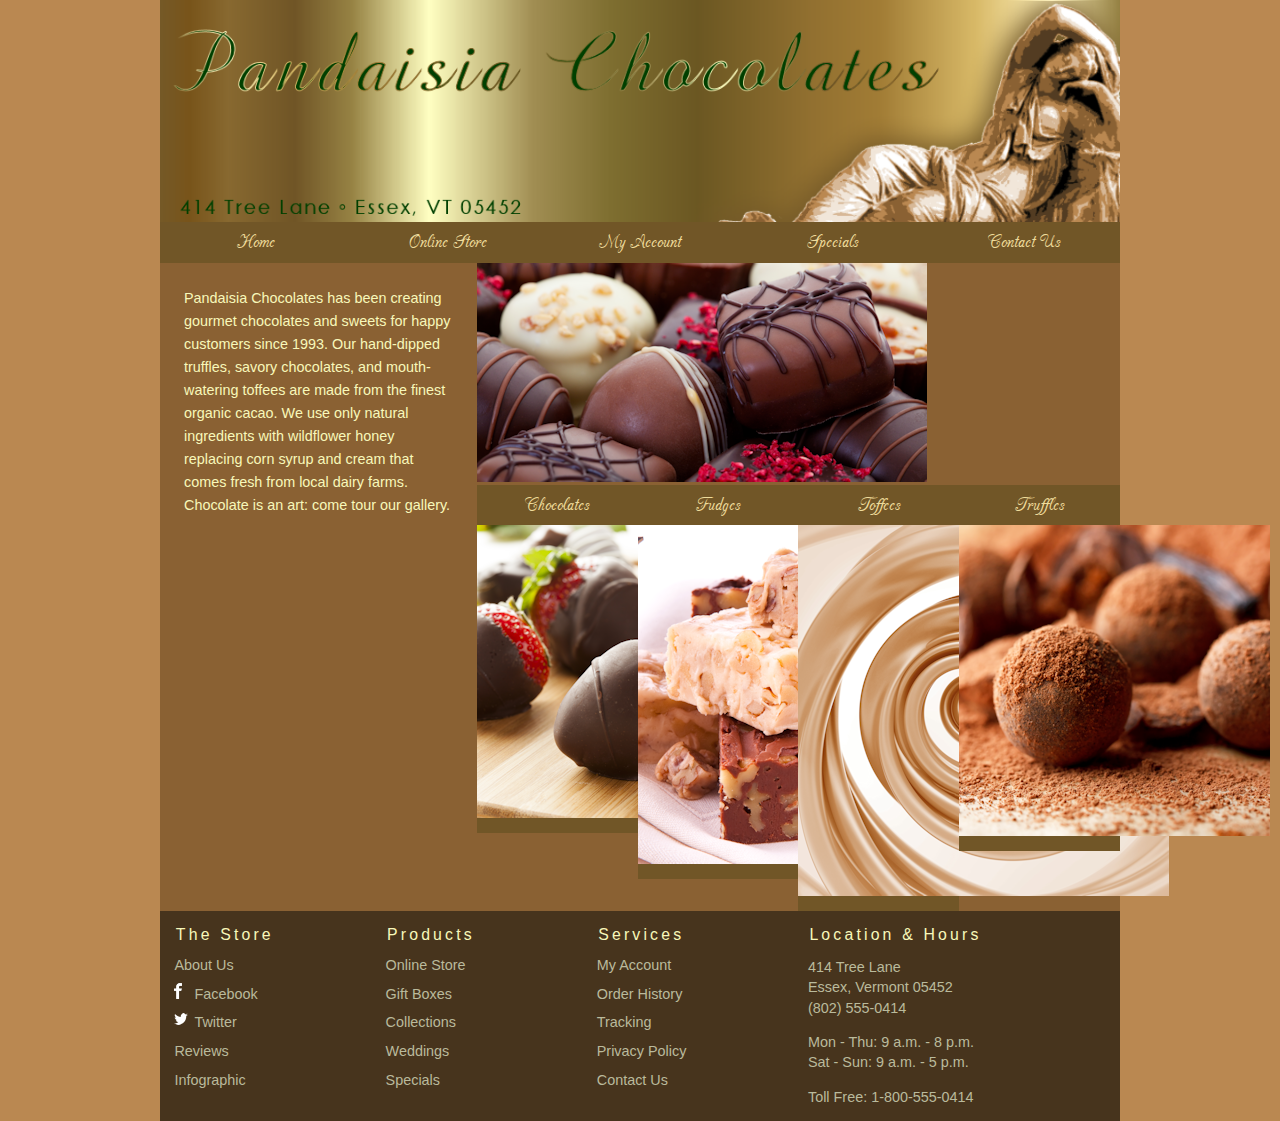
==== index.html @ c4645422 "Initial commit" ====
<!DOCTYPE html>
<html>
<head>
   <!--
    New Perspectives on HTML5 and CSS3, 7th Edition
    Tutorial 3
    Tutorial Case
    
    Home Page of Pandaisia Chocolates
    Author: Matt Parisano
    Date:   09/09/2024

    Filename index.html
   -->
   <meta charset="utf-8" />
   <meta name="keywords" content="chocolate, chocolatier, cocoa, cacao, desserts" />
   <title>Pandaisia Chocolates</title>
   <link href="../css/pc_reset.css" rel="stylesheet" />
   <link href="../css/index.css" rel="stylesheet" />
   <link href="../css/pc_styles1.css" rel="stylesheet" />

</head>

<body>
   <header>
      <img src="../imgs/pc_logo.png" alt="Pandaisia Chocolates" />
      <nav class="horizontalNavigation">
         <ul>
            <li><a href="../page/index.html">Home</a></li>
            <li><a href="#">Online Store</a></li>
            <li><a href="#">My Account</a></li>
            <li><a href="#">Specials</a></li>
            <li><a href="#">Contact Us</a></li>
         </ul>
      </nav>
   </header>
   <section id="leftColumn">
      <p>Pandaisia Chocolates has been creating
         gourmet chocolates and sweets for happy customers since
         1993. Our hand-dipped truffles, savory chocolates, and 
         mouth-watering toffees are made from the finest
         organic cacao. We use only natural ingredients with
         wildflower honey replacing corn syrup and cream that comes 
         fresh from local dairy farms. Chocolate
         is an art: come tour our gallery.</p>
   </section>
   <section id="rightColumn"> <img src="../imgs/pc_photo1.png" alt="" />
      <nav class="horizontalNavigation">
         <ul>
            <li><a class="photoLink" href="#">Chocolates <img src="../imgs/pc_photo2.png" alt="" /></a></li>
            <li><a class="photoLink" href="#">Fudges <img src="../imgs/pc_photo3.png" alt="" /></a></li>
            <li><a class="photoLink" href="#">Toffees <img src="../imgs/pc_photo4.png" alt="" /></a></li>
            <li><a class="photoLink" href="#">Truffles <img src="../imgs/pc_photo5.png" alt="" /></a></li>
         </ul>
      </nav>
   </section>
   <footer>
      <nav class="verticalNavigation">
         <h1>The Store</h1>
         <ul>
            <li><a href="../page/pc_about.html">About Us</a></li>
            <li><a href="#"><img id="fbicon" src="../imgs/fbicon.png" alt="" />Facebook</a></li>
            <li><a href="#"><img id="twittericon" src="../imgs/twittericon.png" alt="" />Twitter</a></li>
            <li><a href="#">Reviews</a></li>
            <li><a href="../page/pc_info.html">Infographic</a></li>
         </ul>
      </nav>
      <nav class="verticalNavigation">
         <h1>Products</h1>
         <ul>
            <li><a href="#">Online Store</a></li>
            <li><a href="#">Gift Boxes</a></li>
            <li><a href="#">Collections</a></li>
            <li><a href="#">Weddings</a></li>
            <li><a href="#">Specials</a></li>
         </ul>
      </nav>
      <nav class="verticalNavigation">
         <h1>Services</h1>
         <ul>
            <li><a href="#">My Account</a></li>
            <li><a href="#">Order History</a></li>
            <li><a href="#">Tracking</a></li>
            <li><a href="#">Privacy Policy</a></li>
            <li><a href="#">Contact Us</a></li>
         </ul>
      </nav>
      <section id="contactInfo">
         <h1>Location &amp; Hours</h1>
         <p>414 Tree Lane <br />
            Essex, Vermont 05452<br />
            (802) 555-0414 </p>
         <p>Mon - Thu: 9 a.m. - 8 p.m.<br />
            Sat - Sun: 9 a.m. - 5 p.m.</p>
         <p>Toll Free: 1-800-555-0414</p>
      </section>
   </footer>
</body>
</html>
---- css/index.css ----
@charset "utf-8";

/*
   New Perspectives on HTML5 and CSS3, 7th Edition
   Tutorial 3
   Tutorial Case
   
   Style Sheet for the Layout of the Pandaisia Chocolates Home Page
   Author: Matt Parisano
   Date:   09/09/2024
   
   Filename: index.css

*/

/* Body Styles */

body {
   margin-left: auto;
   margin-right: auto;
   max-width: 960px;
   min-width: 640px;
   width: 95%;
}

/* Body Header Styles */

body > header > img {
   display: block;
   width: 100%;
}

body > header > nav.horizontalNavigation li {
   width: 20%;
}

/* Horizontal Navigation Styles */

nav.horizontalNavigation li {
   display:block;
   float:left;
}

/* Left Column Styles */

section#leftColumn {
   clear: left;
   float: left;
   padding: 1.5em;
   width: 33%;
}

/* Right Column Styles */

section#rightColumn {
   float: left;
   width: 67%;
}

section#right img {
   display: block;
   width: 100%;
}

section#rightColumn > nav.horizontalNavigation li {
   width: 25%;
}

/* Footer Styles */

footer {
   background-color: rgb(71, 52, 29);
   clear: left;
}

footer > nav.verticalNavigation {
   float: left;
   width: 22%;
}

footer >  section#contactInfo{
   float: left;
   width:34%;
}

footer::after {
   clear:both;
   content:"";
   display: table;
}
---- css/pc_styles1.css ----
@charset "utf-8";

@font-face {
	font-family: Champagne;
	src: url(../fonts/cac_champagne.woff) format('woff'),
	     url(../fonts/cac_champagne.ttf) format('ttf');
}

/*
   New Perspectives on HTML5 and CSS3, 7th Edition
   Tutorial 3
   Tutorial Case
   
   Typography and Color Styles for pc_home.html
   
   Filename: pc_styles1.css

*/

/* HTML and Body Styles */

html {
   background-color: rgb(186, 136, 81);
   font-family: Verdana, Geneva, Arial, sans-serif; 	
}

body {
   background-color: rgb(138, 97, 51);  
}


/* Horizontal Navigation Styles */

nav.horizontalNavigation a {
   background-color: rgb(113, 86, 39);
   font-family: Champagne, cursive;
   display:block;
   font-size: 1.4em;
   line-height: 1.8em;
   text-align: center;
}  

nav.horizontalNavigation a:link, 
nav.horizontalNavigation a:visited {
   color: rgb(239, 220, 156);
}

nav.horizontalNavigation a:hover, 
nav.horizontalNavigation a:active {
   background-color: rgb(71, 52, 29);
}   


/* Left Column Paragraph Styles */

section#leftColumn p {
   color: rgb(248, 248, 186);
   font-size: 0.9em;
   line-height: 1.6em;
}


/* Footer Styles */

body > footer {
   font-size: 0.9em;
   color: rgb(186, 186, 156);
}

body > footer h1 {
   color: rgb(248, 248, 186);
   font-size: 1.1em;
   font-weight: normal;
   letter-spacing: 0.2em;
   margin: 1em 0 0.5em 1em;
}

/* Vertical Navigation Styles */

nav.verticalNavigation ul {
   margin-left: 1em;
   line-height: 2em;
}

nav.verticalNavigation a:link, 
nav.verticalNavigation a:visited {
   color: rgb(186, 186, 156);
}

nav.verticalNavigation a:hover, 
nav.verticalNavigation a:active {
   text-decoration: underline;
}

/* Contact Info Styles */

section#contactInfo p {
   line-height: 1.4em;
   margin: 1em;
}
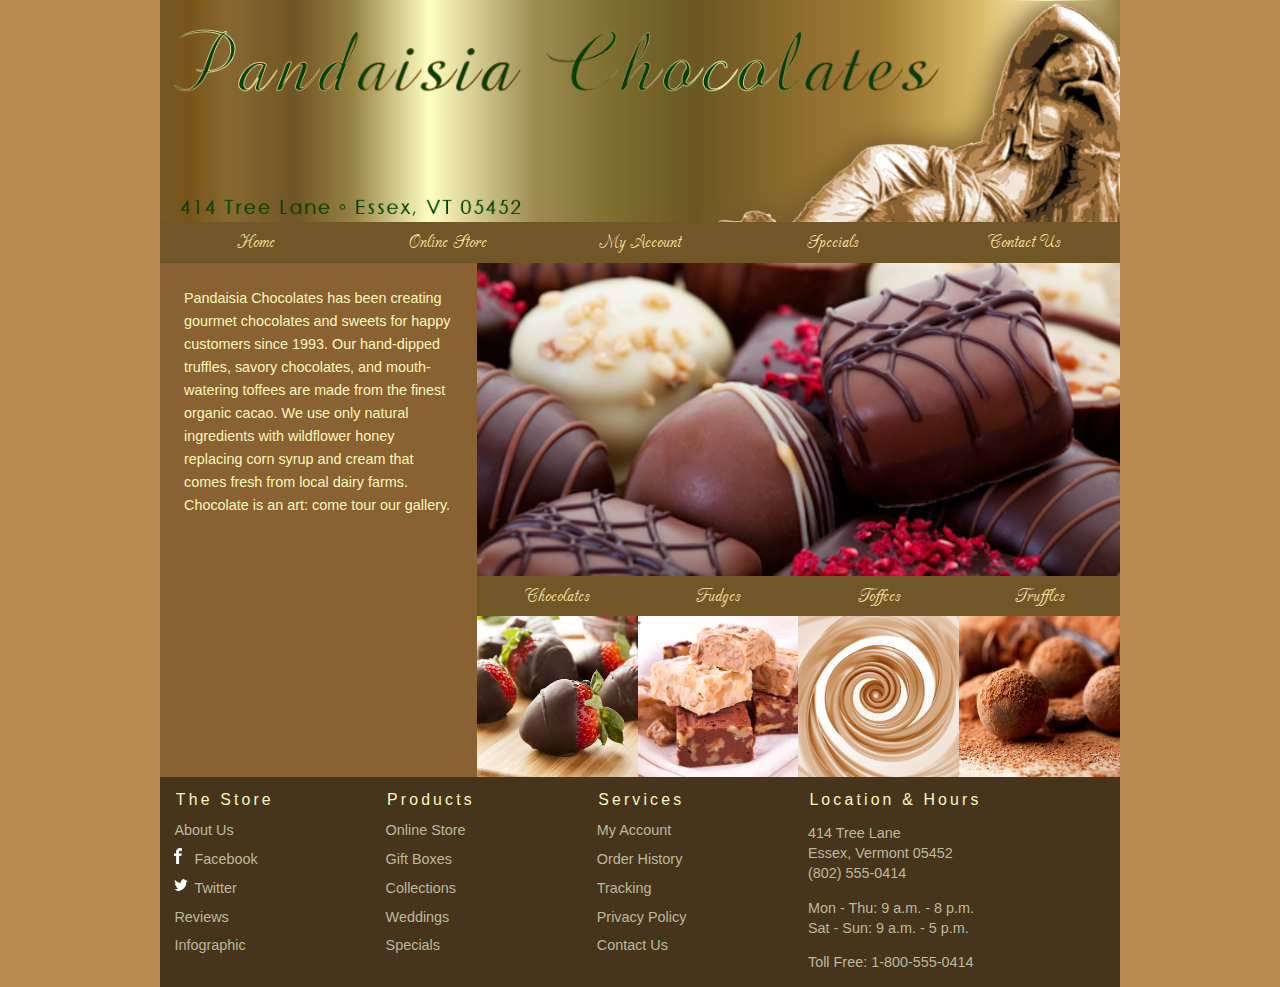
==== commit 9e679ed2: "re-added things that were somehow lost in the initial upload" ====
--- a/index.html
+++ b/index.html
@@ -15,18 +15,18 @@
    <meta charset="utf-8" />
    <meta name="keywords" content="chocolate, chocolatier, cocoa, cacao, desserts" />
    <title>Pandaisia Chocolates</title>
-   <link href="../css/pc_reset.css" rel="stylesheet" />
-   <link href="../css/index.css" rel="stylesheet" />
-   <link href="../css/pc_styles1.css" rel="stylesheet" />
+   <link href="./css/pc_reset.css" rel="stylesheet" />
+   <link href="./css/pc_styles1.css" rel="stylesheet" />
+   <link href="./css/index.css" rel="stylesheet" />
 
 </head>
 
 <body>
    <header>
-      <img src="../imgs/pc_logo.png" alt="Pandaisia Chocolates" />
+      <img src="/imgs/pc_logo.png" alt="Pandaisia Chocolates" />
       <nav class="horizontalNavigation">
          <ul>
-            <li><a href="../page/index.html">Home</a></li>
+            <li><a href="/index.html">Home</a></li>
             <li><a href="#">Online Store</a></li>
             <li><a href="#">My Account</a></li>
             <li><a href="#">Specials</a></li>
@@ -44,7 +44,7 @@
          fresh from local dairy farms. Chocolate
          is an art: come tour our gallery.</p>
    </section>
-   <section id="rightColumn"> <img src="../imgs/pc_photo1.png" alt="" />
+   <section id="rightColumn"> <img src="/imgs/pc_photo1.png" alt="" />
       <nav class="horizontalNavigation">
          <ul>
             <li><a class="photoLink" href="#">Chocolates <img src="../imgs/pc_photo2.png" alt="" /></a></li>
@@ -58,11 +58,11 @@
       <nav class="verticalNavigation">
          <h1>The Store</h1>
          <ul>
-            <li><a href="../page/pc_about.html">About Us</a></li>
+            <li><a href="/page/pc_about.html">About Us</a></li>
             <li><a href="#"><img id="fbicon" src="../imgs/fbicon.png" alt="" />Facebook</a></li>
             <li><a href="#"><img id="twittericon" src="../imgs/twittericon.png" alt="" />Twitter</a></li>
             <li><a href="#">Reviews</a></li>
-            <li><a href="../page/pc_info.html">Infographic</a></li>
+            <li><a href="/page/pc_info.html">Infographic</a></li>
          </ul>
       </nav>
       <nav class="verticalNavigation">
--- a/css/index.css
+++ b/css/index.css
@@ -41,6 +41,11 @@
    float:left;
 }
 
+nav.horizontalNavigation a {
+   display:block;
+   text-align:center;
+}
+
 /* Left Column Styles */
 
 section#leftColumn {
@@ -57,7 +62,7 @@
    width: 67%;
 }
 
-section#right img {
+section#rightColumn img {
    display: block;
    width: 100%;
 }
